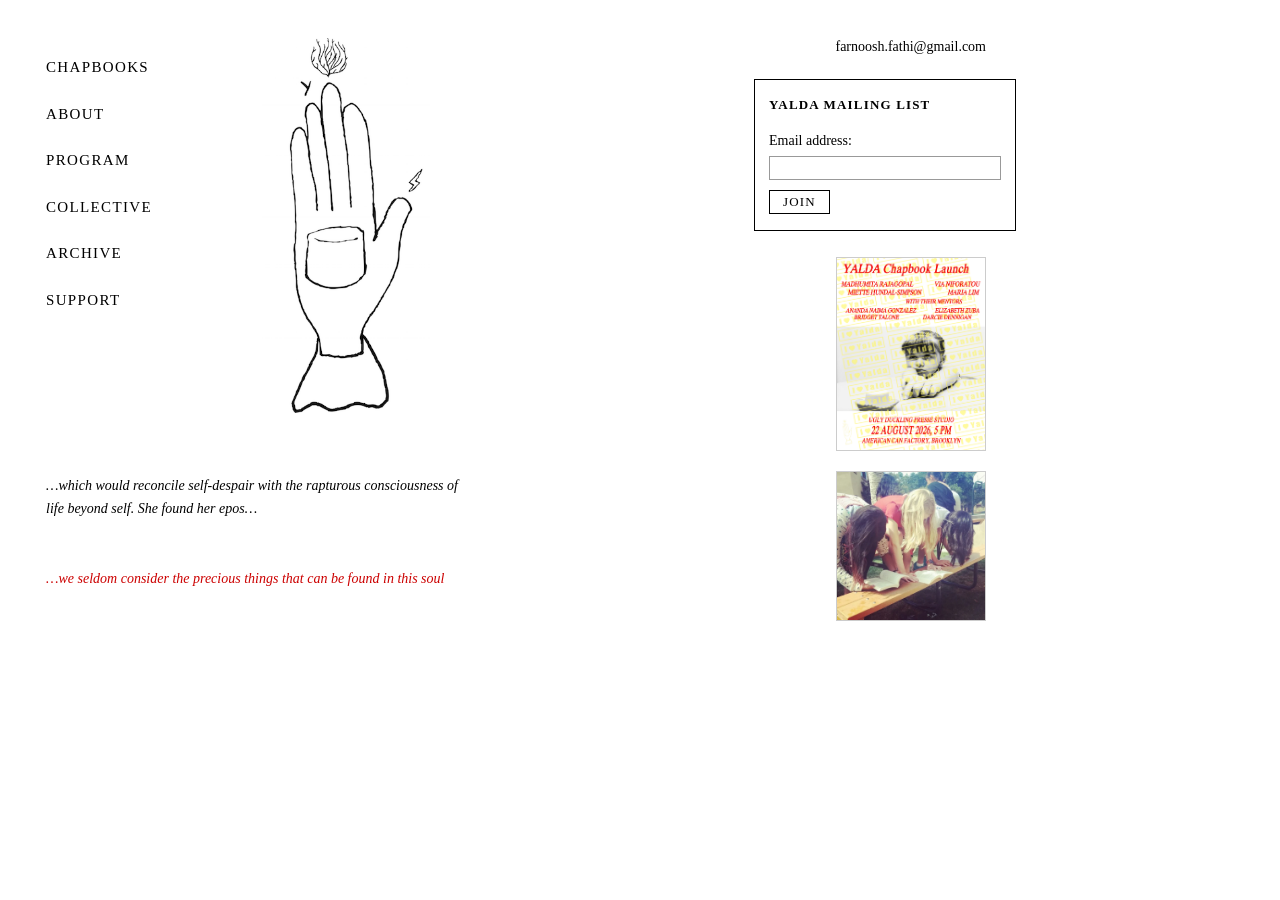
==== index.html @ b59752cd "import site" ====
<!DOCTYPE html>
<html lang="en">
<head>
<meta charset="utf-8">
<meta name="viewport" content="width=device-width, initial-scale=1">
<title>YALDA</title>
<meta name="description" content="The Young Artists Language and Devotion Alliance is a volunteer-run, tuition-free mentorship program and publishing platform for young writers.">
<link rel="icon" href="yaldalogo.png">
<link rel="stylesheet" href="yalda.css">
</head>

<body class="home">
<div class="sheet">

  <div class="contact">
    farnoosh.fathi@gmail.com

    <!-- Mailing list. No backend yet: the button opens a pre-addressed email.
         To use a real provider, replace the JS at the bottom of this file with
         the provider's <form action="..." method="post"> snippet and keep this
         markup as it is. -->
    <form class="maillist" id="maillist">
      <strong>YALDA MAILING LIST</strong>
      <label for="ml-email">Email address:</label>
      <input id="ml-email" name="email" type="email" required autocomplete="email">
      <button type="submit">JOIN</button>
    </form>

    <!-- Click through to the full-size flier. -->
    <a class="flier" href="yaldaflier.png">
      <img src="yaldaflier.png" alt="YALDA Chapbook Launch, 22 August 2026, 5 PM, Ugly Duckling Presse Studio, American Can Factory, Brooklyn">
    </a>

    <a class="photo" href="lecriture.png">
      <img src="lecriture.png" alt="Young writers reading together at a picnic table">
    </a>
  </div>

  <div class="masthead">
    <nav class="stack">
      <a class="to-chapbooks"  href="chapbooks.html">CHAPBOOKS</a>
      <a class="to-about"      href="about.html">ABOUT</a>
      <a class="to-program"    href="program.html">PROGRAM</a>
      <a class="to-collective" href="collective.html">COLLECTIVE</a>
      <a class="to-archive"    href="archive.html">ARCHIVE</a>
      <a class="to-support"    href="support.html">SUPPORT</a>
    </nav>
    <img class="logo" src="yaldalogo.png" alt="The YALDA hand of mystery">
  </div>

  <p class="caption">&hellip;which would reconcile self-despair with the rapturous
  consciousness of life beyond self. She found her epos&hellip;</p>

  <p class="caption redline">&hellip;we seldom consider the precious things that can
  be found in this soul</p>

</div>

<script>
document.getElementById('maillist').addEventListener('submit', function (e) {
  e.preventDefault();
  var addr = document.getElementById('ml-email').value;
  window.location.href = 'mailto:farnoosh.fathi@gmail.com'
    + '?subject=' + encodeURIComponent('YALDA mailing list')
    + '&body=' + encodeURIComponent('Please add me to the YALDA mailing list: ' + addr);
});
</script>

</body>
</html>
---- yalda.css ----
/* YALDA
   Hand-coded on purpose. Black on white, Times, one accent per section.
   The only rule: nothing should look designed. */

:root {
  --accent: #228C22;        /* HOME — green */
  --ink:    #000000;
  --paper:  #ffffff;
}

/* A different saturated hover color on every page. That is the joke. */
body.chapbooks  { --accent: #CC0000; }
body.about      { --accent: #0099CC; }
body.program    { --accent: #CC6600; }
body.collective { --accent: #7B2FBE; }
body.archive    { --accent: #008080; }
body.support    { --accent: #CC0066; }

html { color-scheme: light; }

body {
  margin: 0;
  padding: 0;
  background: var(--paper);
  color: var(--ink);
  font-family: "Times New Roman", Times, serif;
  font-size: 17px;
  line-height: 1.5;
}

a {
  color: var(--ink);
  text-decoration: none;
}
a:hover,
a:focus-visible {
  color: var(--accent);
}

/* Links inside running prose get an underline, otherwise they vanish into the
   sentence. Nav and name lists stay bare, like the reference. */
.col p a, .col li a { text-decoration: underline; }

.sheet {
  max-width: 940px;
  padding: 34px 28px 90px 46px;
}

/* ---------- home: two columns, contact block up in the right one ----------
   A float won't do here: .masthead is a flex container, so it would clear the
   contact block and shove the hand down the page. Explicit grid instead. */

body.home .sheet {
  display: grid;
  grid-template-columns: minmax(0, 1fr) 232px;
  column-gap: 50px;
  align-items: start;
}
/* Right column: email, mailing list, flier, photo. Left: nav + hand, two quotes. */
.contact  { grid-column: 2; grid-row: 1 / span 3; }
.masthead { grid-column: 1; grid-row: 1; }
.caption  { grid-column: 1; grid-row: 2; }  /* .redline overrides to row 3 */

.contact {
  text-align: right;
  font-size: 14px;
  line-height: 1.9;
}

/* ---------- home: stacked nav, then the hand to its right ---------- */

.masthead {
  display: flex;
  align-items: flex-start;
  gap: 110px;
  padding-top: 4px;
}

.logo {
  width: 168px;
  height: auto;
  display: block;
}

nav.stack {
  padding-top: 6px;
  letter-spacing: 0.09em;
  line-height: 3.1;
  font-size: 15px;
}
nav.stack a { display: block; }

/* Each link hovers in the accent of the page it goes to, so the color is a
   preview of where you're about to land. */
nav.stack a.to-chapbooks:hover  { color: #CC0000; }
nav.stack a.to-about:hover      { color: #0099CC; }
nav.stack a.to-program:hover    { color: #CC6600; }
nav.stack a.to-collective:hover { color: #7B2FBE; }
nav.stack a.to-archive:hover    { color: #008080; }
nav.stack a.to-support:hover    { color: #CC0066; }

/* ---------- subpages: nav in a row, no logo ---------- */

nav.row {
  letter-spacing: 0.09em;
  font-size: 14px;
  margin-bottom: 54px;
}
nav.row a { margin-right: 34px; display: inline-block; }
nav.row a.here { color: var(--accent); }

/* ---------- text ---------- */

.col { max-width: 620px; }

p { margin: 0 0 1.15em 0; }

h2 {
  font-size: 15px;
  font-weight: bold;
  letter-spacing: 0.09em;
  text-transform: uppercase;
  margin: 52px 0 16px 0;
}
h2:first-child { margin-top: 0; }

h3 {
  font-size: 17px;
  font-style: italic;
  font-weight: normal;
  margin: 34px 0 10px 0;
}

ul { padding-left: 20px; margin: 0 0 1.15em 0; }
li { margin-bottom: 1.1em; }

.caption {
  font-size: 14px;
  font-style: italic;
  max-width: 430px;
  margin-top: 46px;
  line-height: 1.65;
}

/* Second quotation, sitting close under the first, in red.
   Declared after .caption so its grid-row wins (equal specificity). */
.redline {
  color: #CC0000;
  margin-top: 16px;
  grid-row: 3;
}


/* Flier and photo, stacked under the mailing list in the right column.
   Same width so their edges line up; both click through to the full-size
   file; each lights up in a different color. */
.flier, .photo {
  display: block;
  width: 150px;
  margin-left: auto;
}
.flier { margin-top: 26px; }
.photo { margin-top: 20px; }

.flier img, .photo img {
  display: block;
  width: 100%;
  height: auto;
  border: 1px solid #ccc;
  box-sizing: border-box;
}

.flier:hover img { border-color: var(--accent); }   /* green */
.photo:hover img { border-color: #0000FF; }         /* old default link blue */

/* Unused at the moment. Kept as the hook for a red announcement line
   (Reena's "GALLERY CLOSED FOR SUMMER BREAK"): <p class="announce">…</p> */
.announce {
  color: #CC0000;
  margin: 40px 0;
  letter-spacing: 0.05em;
  font-size: 15px;
}

/* ---------- chapbook covers ----------
   Sits outside .col so the row isn't squeezed by the 620px text measure.
   Each cover hovers in the ink its own cover is printed in. */

.covers {
  display: flex;
  flex-wrap: wrap;
  gap: 34px;
  margin: 40px 0 46px 0;
}

.cover { width: 170px; margin: 0; }
.cover img {
  display: block;
  width: 100%;
  height: auto;
  border: 1px solid #ccc;
  box-sizing: border-box;
}
.cover figcaption {
  font-size: 13px;
  line-height: 1.5;
  margin-top: 9px;
}

.cover.ink-gold  a:hover img { border-color: #C9A400; }
.cover.ink-black a:hover img { border-color: #000000; }
.cover.ink-red   a:hover img { border-color: #FF0000; }
.cover.ink-blue  a:hover img { border-color: #0000FF; }

/* Plain lists of names, one per line, undecorated. */
.names { line-height: 2.05; margin: 0 0 30px 0; }
.names span { display: block; }

.soon { font-style: italic; }

/* ---------- mailing list ---------- */

.maillist {
  border: 1px solid var(--ink);
  padding: 13px 14px 15px 14px;
  width: 232px;
  margin: 18px 0 0 auto;   /* sits under the email, flush to the right edge */
  font-size: 14px;
  text-align: left;        /* undo the right-alignment of .contact */
}
.maillist strong {
  display: block;
  letter-spacing: 0.09em;
  font-size: 13px;
  margin-bottom: 11px;
}
.maillist input {
  font-family: inherit;
  font-size: 14px;
  border: 1px solid #999;
  padding: 3px 4px;
  width: 100%;
  box-sizing: border-box;
  margin-bottom: 9px;
  background: var(--paper);
  color: var(--ink);
}
.maillist button {
  font-family: inherit;
  font-size: 13px;
  letter-spacing: 0.09em;
  background: var(--paper);
  color: var(--ink);
  border: 1px solid var(--ink);
  padding: 3px 13px;
  cursor: pointer;
}
.maillist button:hover { color: var(--accent); border-color: var(--accent); }

.addr { font-size: 15px; line-height: 1.75; margin-bottom: 1.15em; }

/* ---------- narrower windows ---------- */

/* Column 1 gets tight before the layout stacks; pull the hand in closer. */
@media (max-width: 880px) {
  .masthead { gap: 40px; }
  .sheet { padding-left: 28px; }
}

@media (max-width: 620px) {
  body.home .sheet { display: block; }
  .sheet { padding: 24px 20px 70px 20px; }
  .contact { text-align: left; margin: 0 0 26px 0; }
  /* hand first, nav under it */
  .masthead { gap: 30px; flex-direction: column-reverse; align-items: flex-start; }
  nav.stack { padding-top: 0; line-height: 2.6; }
  .maillist { margin-left: 0; }
  .flier, .photo { margin-left: 0; }
  nav.row a { margin-right: 22px; line-height: 2.4; }
}
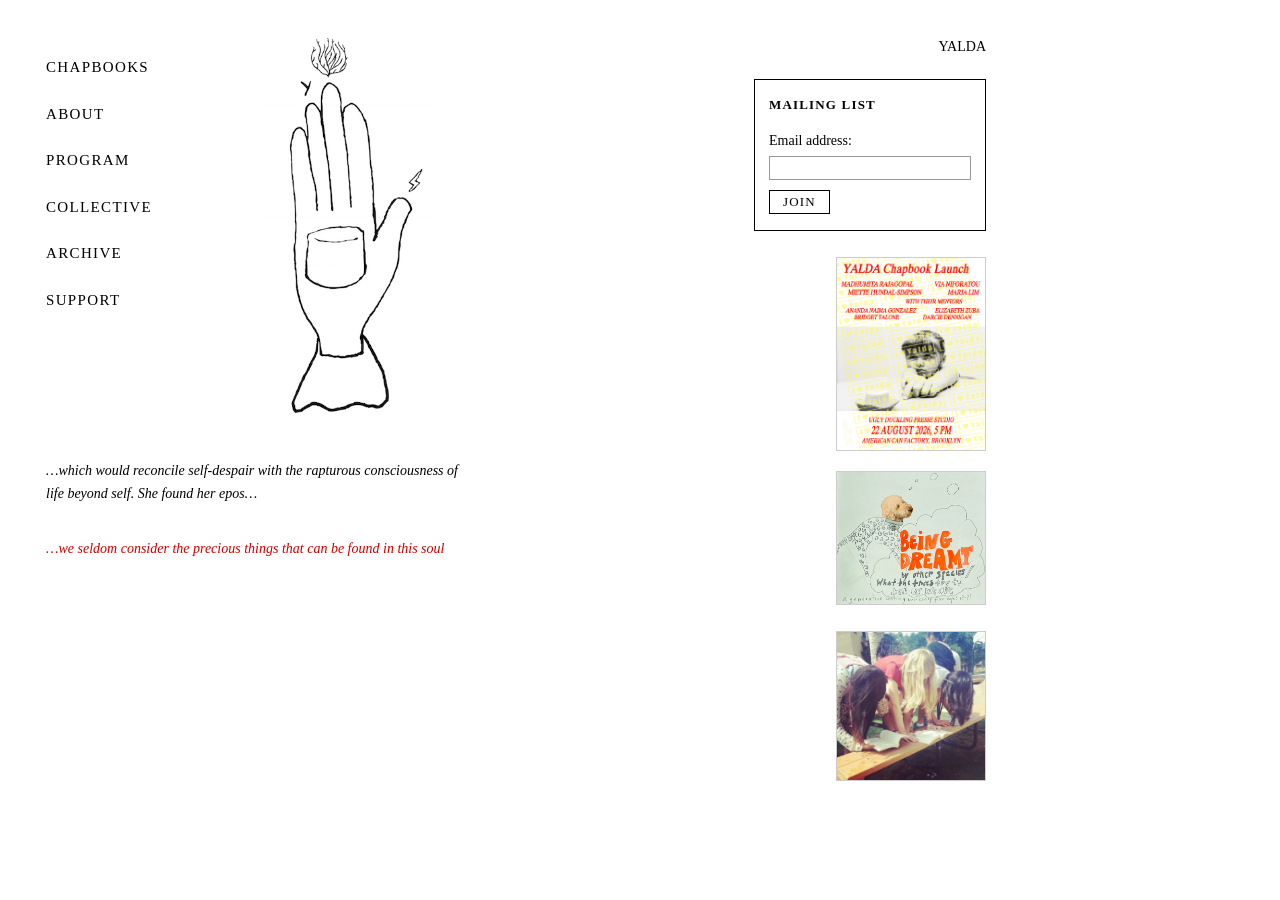
==== commit 808e54a7: "added lena and fixed mobile" ====
--- a/index.html
+++ b/index.html
@@ -12,30 +12,6 @@
 <body class="home">
 <div class="sheet">
 
-  <div class="contact">
-    farnoosh.fathi@gmail.com
-
-    <!-- Mailing list. No backend yet: the button opens a pre-addressed email.
-         To use a real provider, replace the JS at the bottom of this file with
-         the provider's <form action="..." method="post"> snippet and keep this
-         markup as it is. -->
-    <form class="maillist" id="maillist">
-      <strong>YALDA MAILING LIST</strong>
-      <label for="ml-email">Email address:</label>
-      <input id="ml-email" name="email" type="email" required autocomplete="email">
-      <button type="submit">JOIN</button>
-    </form>
-
-    <!-- Click through to the full-size flier. -->
-    <a class="flier" href="yaldaflier.png">
-      <img src="yaldaflier.png" alt="YALDA Chapbook Launch, 22 August 2026, 5 PM, Ugly Duckling Presse Studio, American Can Factory, Brooklyn">
-    </a>
-
-    <a class="photo" href="lecriture.png">
-      <img src="lecriture.png" alt="Young writers reading together at a picnic table">
-    </a>
-  </div>
-
   <div class="masthead">
     <nav class="stack">
       <a class="to-chapbooks"  href="chapbooks.html">CHAPBOOKS</a>
@@ -45,7 +21,7 @@
       <a class="to-archive"    href="archive.html">ARCHIVE</a>
       <a class="to-support"    href="support.html">SUPPORT</a>
     </nav>
-    <img class="logo" src="yaldalogo.png" alt="The YALDA hand of mystery">
+    <img class="logo" src="yaldalogo.png" width="250" height="558" alt="The YALDA hand of mystery">
   </div>
 
   <p class="caption">&hellip;which would reconcile self-despair with the rapturous
@@ -54,17 +30,62 @@
   <p class="caption redline">&hellip;we seldom consider the precious things that can
   be found in this soul</p>
 
+  <!-- Sits in grid column 2 on wide screens, so its place in the markup is
+       free. On phones the wrapper steps aside (display: contents) and the
+       sheet places these children itself. -->
+  <div class="contact">
+    <p class="wordmark">YALDA</p>
+
+    <!-- Mailing list. The site is static, so the form posts to FormSubmit,
+         which relays each signup to farnoosh.fathi@gmail.com and sends the
+         visitor on to thanks.html. The hidden _ fields are FormSubmit's
+         settings, not data. -->
+    <form class="maillist" action="https://formsubmit.co/farnoosh.fathi@gmail.com" method="POST">
+      <strong>MAILING LIST</strong>
+      <label for="ml-email">Email address:</label>
+      <input id="ml-email" name="email" type="email" required autocomplete="email">
+
+      <input type="hidden" name="_subject" value="new yalda mailing list signup">
+      <input type="hidden" name="_template" value="table">
+      <input type="hidden" name="_captcha" value="false">
+      <input type="hidden" name="_next" value="https://yaldacollective.org/thanks.html">
+      <!-- Bait field: real people never see it, bots fill it and get dropped. -->
+      <input class="hp" type="text" name="_honey" tabindex="-1" autocomplete="off">
+
+      <button type="submit">JOIN</button>
+    </form>
+
+    <!-- The two newest images. On phones these ride at the top of the page,
+         above everything but the nav; on wide screens they head the right
+         column. Each clicks through to the full-size file. The width/height
+         attributes are the real pixel sizes — they give the browser the aspect
+         ratio so it can hold the space while the image loads. -->
+    <div class="pics">
+      <a class="pic" href="images/launch2026.png">
+        <img src="images/launch2026.png" width="2550" height="3300" loading="lazy" decoding="async"
+             alt="YALDA Chapbook Launch, 22 August 2026, 5 PM, Ugly Duckling Presse Studio, American Can Factory, Brooklyn">
+      </a>
+
+      <a class="pic ink-orange" href="images/lenaworkshop2026.jpeg">
+        <img src="images/lenaworkshop2026.jpeg" width="1170" height="1044" loading="lazy" decoding="async"
+             alt="Being Dreamt by Other Species: What the trees try to tell us we are &mdash; a generative writing workshop for ages 12 to 21">
+      </a>
+    </div>
+
+    <!-- Everything older. Add <a class="pic"> entries here, newest first, in
+         the same shape as the two above; as each one arrives, push the oldest
+         of the pair up there down into this block. They pair up two across
+         below the hand and the mailing list on phones, and carry on down the
+         right column on wide screens. The block hides itself while empty. -->
+    <div class="pics older">
+      <a class="pic ink-blue" href="images/lecriture.png">
+        <img src="images/lecriture.png" width="700" height="700" loading="lazy" decoding="async"
+             alt="Young writers reading together at a picnic table">
+      </a>
+    </div>
+  </div>
+
 </div>
-
-<script>
-document.getElementById('maillist').addEventListener('submit', function (e) {
-  e.preventDefault();
-  var addr = document.getElementById('ml-email').value;
-  window.location.href = 'mailto:farnoosh.fathi@gmail.com'
-    + '?subject=' + encodeURIComponent('YALDA mailing list')
-    + '&body=' + encodeURIComponent('Please add me to the YALDA mailing list: ' + addr);
-});
-</script>
 
 </body>
 </html>
--- a/yalda.css
+++ b/yalda.css
@@ -53,6 +53,11 @@
 body.home .sheet {
   display: grid;
   grid-template-columns: minmax(0, 1fr) 232px;
+  /* The contact column spans all three rows, so whatever height it has beyond
+     the left column gets shared out among them — which drifts the quotations
+     apart as images are added. Sizing the first two rows to their content
+     sends every spare pixel to the last row instead, where it shows on nobody. */
+  grid-template-rows: auto auto 1fr;
   column-gap: 50px;
   align-items: start;
 }
@@ -66,6 +71,11 @@
   font-size: 14px;
   line-height: 1.9;
 }
+
+/* The word YALDA above the mailing list. Its own element so the phone layout
+   can lift it to the top of the sheet; no margin, so it reads as a line of the
+   contact block rather than a paragraph. */
+.wordmark { margin: 0; }
 
 /* ---------- home: stacked nav, then the hand to its right ---------- */
 
@@ -151,18 +161,20 @@
 }
 
 
-/* Flier and photo, stacked under the mailing list in the right column.
-   Same width so their edges line up; both click through to the full-size
-   file; each lights up in a different color. */
-.flier, .photo {
-  display: block;
-  width: 150px;
-  margin-left: auto;
-}
-.flier { margin-top: 26px; }
-.photo { margin-top: 20px; }
-
-.flier img, .photo img {
+/* Image blocks in the right column: one per row, all the same width so their
+   edges line up, hugging the right so they sit under the mailing list.
+   Any number of .pic children; the arrangement does not care how many. */
+.pics {
+  display: grid;
+  grid-template-columns: 150px;
+  justify-content: end;
+  gap: 20px;
+  margin-top: 26px;
+}
+/* Nothing to show, no gap left behind. */
+.pics:empty { display: none; }
+
+.pic img {
   display: block;
   width: 100%;
   height: auto;
@@ -170,8 +182,10 @@
   box-sizing: border-box;
 }
 
-.flier:hover img { border-color: var(--accent); }   /* green */
-.photo:hover img { border-color: #0000FF; }         /* old default link blue */
+/* Each lights up in the ink it is printed in, like the chapbook covers. */
+.pic:hover img            { border-color: var(--accent); }  /* green */
+.pic.ink-blue:hover img   { border-color: #0000FF; }        /* old default link blue */
+.pic.ink-orange:hover img { border-color: #FF4500; }
 
 /* Unused at the moment. Kept as the hook for a red announcement line
    (Reena's "GALLERY CLOSED FOR SUMMER BREAK"): <p class="announce">…</p> */
@@ -224,6 +238,7 @@
   border: 1px solid var(--ink);
   padding: 13px 14px 15px 14px;
   width: 232px;
+  box-sizing: border-box;  /* or the padding and border push it past the column */
   margin: 18px 0 0 auto;   /* sits under the email, flush to the right edge */
   font-size: 14px;
   text-align: left;        /* undo the right-alignment of .contact */
@@ -257,6 +272,15 @@
 }
 .maillist button:hover { color: var(--accent); border-color: var(--accent); }
 
+/* Spam bait. Hidden from people, left visible to bots that read the markup. */
+.maillist .hp {
+  position: absolute;
+  left: -9999px;
+  width: 1px;
+  height: 1px;
+  opacity: 0;
+}
+
 .addr { font-size: 15px; line-height: 1.75; margin-bottom: 1.15em; }
 
 /* ---------- narrower windows ---------- */
@@ -268,13 +292,60 @@
 }
 
 @media (max-width: 620px) {
-  body.home .sheet { display: block; }
   .sheet { padding: 24px 20px 70px 20px; }
-  .contact { text-align: left; margin: 0 0 26px 0; }
-  /* hand first, nav under it */
-  .masthead { gap: 30px; flex-direction: column-reverse; align-items: flex-start; }
-  nav.stack { padding-top: 0; line-height: 2.6; }
-  .maillist { margin-left: 0; }
-  .flier, .photo { margin-left: 0; }
+
+  /* The hand and the mailing list sit side by side, but on desktop they live in
+     different wrappers. `display: contents` drops those two wrappers' boxes so
+     the sheet can place their children directly, and every item below is given
+     an explicit row. The wrappers stay in the tree, so inherited things like
+     text-align still reach the children. */
+  body.home .sheet {
+    display: grid;
+    grid-template-columns: 68px minmax(0, 1fr);
+    column-gap: 20px;
+    align-items: start;
+  }
+  .masthead, .contact { display: contents; }
+
+  .wordmark    { grid-row: 1; grid-column: 1 / -1; margin-bottom: 20px; }
+  nav.stack    { grid-row: 2; grid-column: 1 / -1; }
+  .pics        { grid-row: 3; grid-column: 1 / -1; }
+  .caption     { grid-row: 4; grid-column: 1 / -1; }
+  .redline     { grid-row: 5; grid-column: 1 / -1; }
+  .logo        { grid-row: 6; grid-column: 1; }
+  .maillist    { grid-row: 6; grid-column: 2; }
+  .pics.older  { grid-row: 7; grid-column: 1 / -1; }
+
+  /* Nav across the top like the subpages. */
+  nav.stack {
+    padding-top: 0;
+    font-size: 14px;
+    line-height: 2.4;
+    margin-bottom: 20px;
+  }
+  nav.stack a { display: inline-block; margin-right: 22px; }
+
+  .caption { margin-top: 30px; }
+  .redline { margin-top: 16px; }
+
+  .contact { text-align: left; }
+  /* Hand and mailing list close the page, under the quotations. Matching top
+     margins keep their two tops on one line. */
+  .logo { width: 68px; margin-top: 34px; }
+  .maillist { width: auto; max-width: 210px; margin: 34px 0 0 0; }
+
+  /* Two across, sharing the width evenly, wrapping onto further rows as more
+     are added. They are different shapes, so they hang to different depths —
+     align the tops, not the feet. */
+  .pics {
+    grid-template-columns: 1fr 1fr;
+    justify-content: normal;
+    align-items: start;
+    gap: 16px;
+    margin-top: 0;
+  }
+  /* The older ones close the page, below the hand and the mailing list. */
+  .pics.older { margin-top: 34px; }
+
   nav.row a { margin-right: 22px; line-height: 2.4; }
 }
